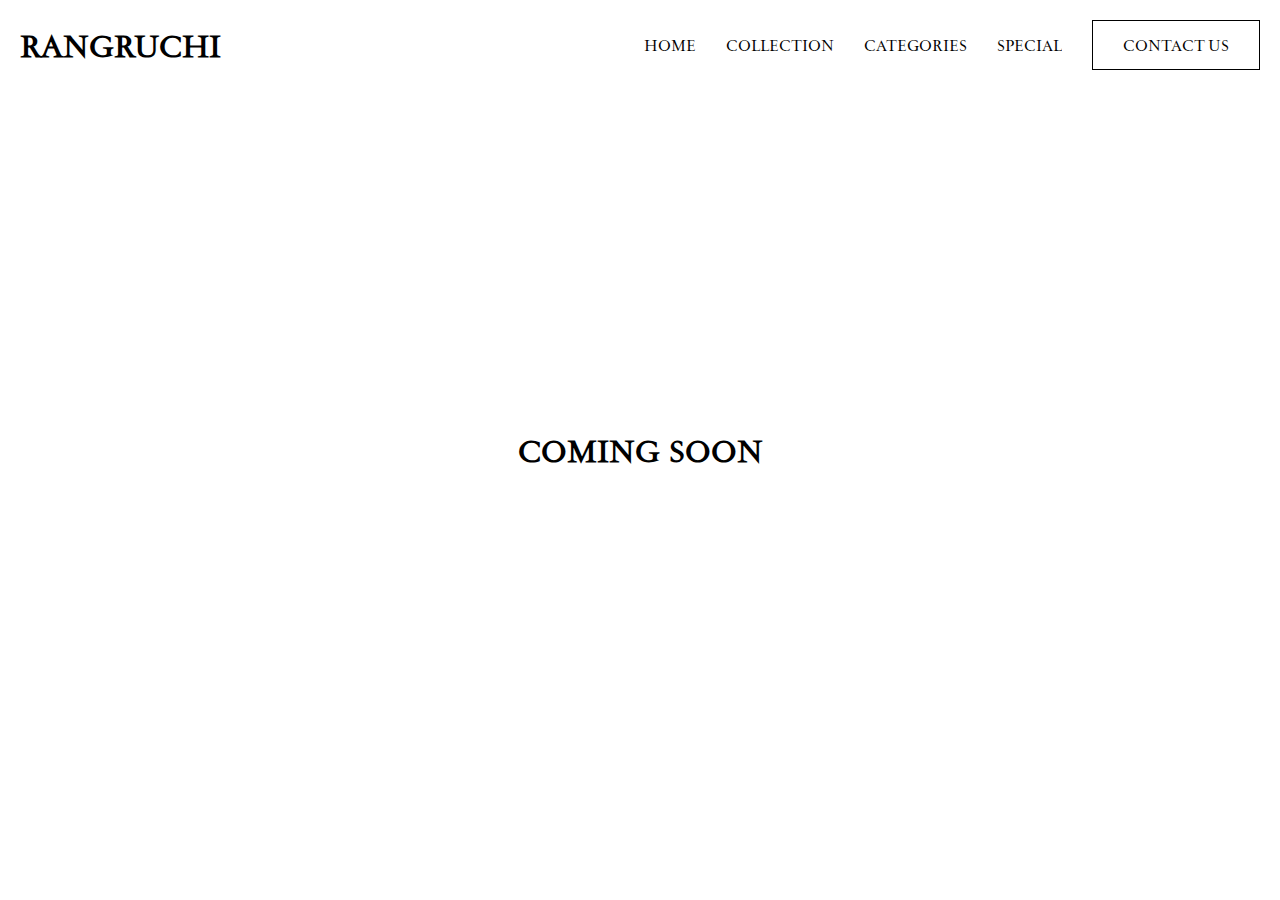
==== collection.html @ 3f219cbe "PLEASE HOJA" ====
<!DOCTYPE html>
<html lang="en">
  <head>
    <meta charset="UTF-8" />
    <meta name="viewport" content="width=device-width, initial-scale=1.0" />
    <title>Rakhi - Collection</title>
    <link rel="stylesheet" href="style.css" />
    <link rel="stylesheet" href="css/collection.css" />
    <link rel="tab icon" href="./images/pngwing.com.png" />
  </head>
  <body>
    <div class="overlay"></div>
    <div class="modelWindow">
      <h1 class="model--closeBtn">&olcross;</h1>
      <img class="model--bgImg" src="./images/modelImg.png" alt="" />
      <div class="modelWindow--content">
        <a href="" class="model--link">rakhi</a>
        <a href="mala.html" class="model--link">door mala</a>
        <a href="" class="model--link">subh laab</a>
        <a href="" class="model--link">tray</a>
        <a href="" class="model--link">MORE</a>
      </div>
    </div>
    <div class="navbar--mobile-section">
      <img class="closeBtn" src="./images/close.png" alt="" />
      <span>
        <a href="index.html" class="model--link">Home</a>
        <a href="mala.html" class="model--link">Collection</a>
        <a href="" class="model--link modelBtn">Categories</a>
        <a href="special.html" class="model--link">Special</a>
        <a href="index.html#section--5" class="model--link">Contact Us</a>
      </span>
    </div>
    <nav id="navbar--desktop">
      <h1 class="logo">RANGRUCHI</h1>
      <span class="nav--links">
        <a href="index.html">home</a>
        <a href="collection.html">Collection</a>
        <a href="" class="modelBtn">Categories</a>
        <a href="special.html">Special</a>
        <a href="index.html#section--5" class="contactForm--btn"
          ><button class="contactBtn">Contact Us</button></a
        >
      </span>
    </nav>
    <nav id="navbar--mobile">
      <h1 class="logo">RAKHI</h1>
      <span class="nav--links">
        <button class="menuOpen">
          <img src="./images/hamburger.png" alt="menu tab" />
        </button>
      </span>
    </nav>
    <h1 class="comingsoon">COMING SOON</h1>
    <script src="./script.js"></script>
    <script src="./js/collection.js"></script>
  </body>
</html>
---- style.css ----
@font-face {
  font-family: sans;
  src: url(./fonts/AvenirNextLTPro-Regular.otf);
}
@font-face {
  font-family: lvmh;
  src: url(./fonts/lvmh-regular.otf);
}
* {
  margin: 0;
  padding: 0;
  box-sizing: border-box;
}
body {
  font-family: lvmh;
  overflow-x: hidden;
}
:root {
  --primary: #a72949;
  --secondary: ;
  --button: #d1062b;
  --white: #fff;
}
a {
  text-decoration: none;
  color: black;
}
.loader--area {
  width: 100%;
  height: 100vh;
  background-color: var(--primary);
  background-image: url("./images/modelImg.png");
  background-size: cover;
  position: fixed;
  top: 0;
  z-index: 1000;
}
.loader--area img {
  position: absolute;
  top: 40%;
  left: 45%;
  transform: translate(-50%, -50%);
  width: 150px;
  height: 150px;
  animation: animate 4.4s linear infinite;
  border-radius: 50%;
  transition: keyframes 1s ease-in-out;
}
@keyframes animate {
  0% {
    transform: rotate(0deg);
  }
  100% {
    transform: rotate(360deg);
  }
}
/* MODELWINDOW */
.active {
  display: block !important;
}
.overlay {
  display: none;
  width: 100vw;
  height: 100vh;
  position: fixed;
  z-index: 999;
  backdrop-filter: blur(3px);
  top: 0;
}
.modelWindow {
  display: none;
  width: 60%;
  height: 60vh;
  background-color: var(--button);
  position: fixed;
  top: 50%;
  left: 50%;
  transform: translate(-50%, -50%);
  z-index: 1000;
  border: 2px solid #fff;
}
.model--closeBtn {
  z-index: 1000;
  font-weight: 100;
  color: #fff;
  position: absolute;
  right: 13px;
  top: 3px;
  cursor: pointer;
}
.model--bgImg {
  position: absolute;
  width: 50%;
  left: 0;
  top: 0;
}
.modelWindow--content {
  display: flex;
  flex-direction: column;
  position: absolute;
  top: 50%;
  left: 67%;
  transform: translate(-50%, -50%);
}
.model--link {
  font-size: 30px;
  text-transform: uppercase;
  color: white;
  position: relative;
}
.model--link::after {
  content: "";
  position: absolute;
  bottom: 0;
  left: 0;
  width: 100%;
  height: 0.2px;
  background-color: #fff;
  transform: scaleX(0);
  transform-origin: left;
  transition: all 0.3s;
}
.model--link:hover::after {
  transform: scaleX(1);
  transform-origin: right;
  height: 100%;
  background-color: #a7294955;
  border-bottom: 0.2px solid #fff !important;
}
/*  */
/* .cursor {
  width: 60px;
  height: 60px;
  position: absolute;
  top: 50%;
  left: 50%;
  transform: translate(-50%, -50%);
  z-index: 100;
  pointer-events: none;
}
.cursor img {
  width: 100%;
  height: 100%;
  object-fit: contain;
  animation: rotate 10s linear infinite;
}
@keyframes rotate {
  0% {
    transform: rotate(0deg);
  }
  100% {
    transform: rotate(360deg);
  }
} */
#navbar--desktop {
  display: flex;
}
#navbar--mobile {
  display: none;
}
#navbar--mobile button {
  background-color: transparent;
  border: 0px;
  cursor: pointer;
}
#navbar--mobile img {
  width: 40px;
}
.closeBtn {
  width: 45px;
  position: absolute;
  right: 50px;
  top: 30px;
}
.navbar--mobile-section {
  position: fixed;
  z-index: 1000;
  width: 100%;
  height: 110vh;
  background-color: var(--primary);
  transform: translateX(-110%);
  transition: transform 1.2s;
}
.navbar--mobile-section span {
  position: absolute;
  display: flex;
  flex-direction: column;
  top: 40%;
  left: 50%;
  transform: translate(-50%, -50%);
}
nav {
  padding: 20px;
  display: flex;
  align-items: center;
  justify-content: space-between;
  background-color: #fff;
  position: sticky;
  top: 0;
  z-index: 999;
}
.nav--links {
  display: flex;
  align-items: center;
  gap: 30px;
}
.nav--links a,
.nav--links button {
  text-transform: uppercase;
  position: relative;
  overflow: hidden;
}
.nav--links a::after {
  content: "";
  position: absolute;
  width: 100%;
  height: 0.4px;
  bottom: 0;
  left: 0;
  background-color: black;
  transform: scale(0%);
  transform-origin: left;
  transition: all 0.6s;
}
.nav--links a:hover::after {
  transform: scale(1);
  transform-origin: right;
}
.contactBtn {
  background-color: transparent;
  padding: 14px 30px;
  border: 0.4px solid;
  transition: all 0.3s;
  cursor: pointer;
  font-family: lvmh;
  font-size: 16px;
  text-transform: uppercase;
}
.contactBtn:hover {
  background-color: var(--button);
  color: var(--white);
}
/* Page1 */
.page1 {
  width: 100%;
  height: 50vh;
  position: relative;
  overflow: hidden;
}
.page1 img {
  width: 100%;
  height: 100vh;
  object-fit: cover;
}
.quote {
  display: flex;
  align-items: center;
  justify-content: space-around;
  padding-inline: 100px;
}
.quote img {
  height: 40vh;
}
.quote span {
  width: 50%;
  display: flex;
  flex-direction: column;
  align-items: end;
  gap: 20px;
}
.quote h1 {
  font-size: 24px;
  text-align: end;
  font-weight: 100;
}
.categories {
  display: grid;
  grid-template-columns: repeat(3, 1fr);
  grid-template-rows: repeat(2, 400px);
}
.cat--card {
  margin-inline: 30px;
  position: relative;
  transition: all 0.4s;
  margin-top: 50px;
  overflow: hidden;
}
.cat--card a {
  position: absolute;
  bottom: 0;
  padding: 10px 15px;
  font-size: 20px;
  text-transform: uppercase;
  background-color: #fff;
  width: 100%;
  z-index: 2;
}
.cat--card:hover {
  box-shadow: 0px 0px 20px #8e8e8e;
}
.cat--card img {
  width: 100%;
  z-index: -1;
  position: absolute;
}
.categories .cat--card:nth-child(6) {
  box-shadow: 0px 0px 0px !important;
  border: 0px;
}
.collection {
  font-size: 60px;
  text-transform: uppercase;
  padding: 100px 30px 0px 30px;
  font-family: lvmh;
  font-weight: 100;
  text-align: center;
}
.page2 {
  display: grid;
  grid-template-columns: repeat(3, 350px);
  justify-content: center;
  margin-bottom: 40px;
}
.card {
  margin: 30px;
  position: relative;
  display: flex;
  flex-direction: column;
  overflow: hidden;
  gap: 20px;
  border: 10px;
  overflow: hidden;
}
.cut--price {
  text-decoration: line-through;
}
.discount {
  position: absolute;
  font-size: 10px;
  color: white;
  z-index: 100;
  background-color: var(--button);
  padding: 14px 30px;
}
.card img {
  width: 100%;
  height: 300px;
  object-fit: cover;
  transition: all 0.3s;
  border-radius: 20px;
  background-color: #eee;
}
.card .card-content {
  display: flex;
  flex-direction: column;
  align-items: center;
  gap: 8px;
  margin-top: 10px;
}
.card-content span {
  display: flex;
  flex-direction: column;
  align-items: center;
}
.card button {
  padding: 10px 30px;
}
.card:hover img {
  scale: 1.02;
  border-radius: 0%;
}
.collection--anker {
  display: flex;
  justify-content: center;
  width: 100%;
  position: relative;
  transform: translateY(-20px);
}
.collection--anker .contactBtn {
  border: 0px !important;
}
/* SLIDER */
.slider {
  max-width: 100%;
  height: 30rem;
  margin: 100px auto;
  position: relative;

  /* IN THE END */
  overflow: hidden;
}
.client-heading {
  position: relative;
  font-size: 60px;
  margin-inline: 50px;
  font-family: lvmh;
  color: #fff;
  font-weight: 100;
  text-transform: uppercase;
  z-index: 1000;
}
.slide {
  position: absolute;
  top: 0;
  width: 100%;
  height: 30rem;
  background-image: url(./images/modelImg.png);
  background-repeat: no-repeat;
  display: flex;
  align-items: center;
  justify-content: center;
  color: #e0e0e0;
  /* THIS creates the animation! */
  transition: transform 1s;
  background-color: var(--primary);
}

.slide > img {
  /* Only for images that have different size than slide */
  width: 100%;
  height: 100%;
  object-fit: cover;
}

.slider__btn {
  position: absolute;
  top: 50%;
  z-index: 10;
  border: none;
  background-color: transparent;
  font-family: inherit;
  color: var(--white);
  border-radius: 50%;
  height: 5.5rem;
  width: 5.5rem;
  font-size: 3.25rem;
  cursor: pointer;
}

.slider__btn--left {
  left: 6%;
  transform: translate(-50%, -50%);
}

.slider__btn--right {
  right: 6%;
  transform: translate(50%, -50%);
}

/* TESTIMONIALS */
.testimonial {
  width: 65%;
  position: relative;
}
.testimonial__header {
  font-size: 2rem;
  margin-bottom: 0.5rem;
}

.testimonial__text {
  font-size: 1rem;
  margin-bottom: 3.5rem;
  color: #cfcfcf;
}

.testimonial__author {
  font-style: normal;
  display: flex;
  flex-direction: column;
}

.testimonial__name {
  font-size: 1.3rem;
  /* font-weight: 500; */
  margin: 0;
}

.testimonial__location {
  font-size: 1.1rem;
}

.section__title--testimonials {
  margin-bottom: 4rem;
}

/* FORM */
.contactForm {
  width: 100%;
  position: relative;
}
form {
  display: flex;
  flex-direction: column;
  align-items: center;
  justify-content: center;
  gap: 10px;
  margin-block: 100px;
}
form input {
  width: 50%;
  padding: 20px 10px;
  border: 0px;
  border-bottom: 1px solid;
}
form textarea {
  width: 50%;
  padding: 20px 10px;
  border: 0px;
  border-bottom: 1px solid;
}
form input:focus,
form textarea:focus {
  outline: none;
}
/* FOOTER */
footer {
  width: 100%;
  height: 60vh;
  background-color: var(--primary);
  overflow: hidden;
  position: relative;
}
footer > img {
  position: absolute;
  top: -10%;
  right: 0;
  transform: rotate(90deg);
}
.footer-content {
  display: flex;
  flex-direction: column;
}
.footer-content span {
  z-index: 100;
  position: relative;
  overflow: hidden;
}
.footer-content .footer--heading-area {
  font-size: 3vw;
  color: #fff;
  display: flex;
  justify-content: space-between;
  z-index: 100;
  margin: 20px;
}
.footer-content .footer--content-link {
  display: grid;
  grid-template-columns: repeat(2, 250px);
}
.footer-content .footer--content-link span {
  padding-block: 30px;
  display: flex;
  margin: 20px;
  flex-direction: column;
  gap: 10px;
}
.footer-content .footer--content-link h1 {
  font-size: 23px !important;
  color: #fff;
  text-transform: uppercase;
}
.footer-content a {
  color: #ffffff6b;
  text-transform: uppercase;
  font-weight: 900;
  transition: all 0.3s;
}
.footer-content a:hover {
  color: #fff;
}
.social--links {
  position: absolute;
  top: 3px;
  right: 3px;
  display: flex;
  align-items: center;
  gap: 20px;
}
.social--links img {
  width: 40px;
}
.insta--link {
  width: 40px !important;
  padding: 7px;
  background-color: #6d0c23;
  border-radius: 50%;
}
.copyright {
  position: absolute;
  bottom: 0;
  z-index: 1000;
  /* background-color: var(--primary); */
  background-color: transparent;
  width: 100%;
  padding: 14px;
  color: #eee;
  display: flex;
  justify-content: space-between;
  padding-right: 10%;
}
.copyright a {
  color: white;
  font-weight: 900;
}
@media screen and (max-width: 1080px) {
  .page2 {
    grid-template-columns: repeat(3, 1fr);
  }
  .cat--card img {
    object-fit: cover;
  }
  .categories {
    grid-template-rows: repeat(2, 300px);
  }
}
@media screen and (max-width: 1000px) {
  .card {
    align-items: center;
  }
  .card img {
    width: 220px;
    height: 220px;
  }
  .modelWindow {
    width: 85%;
    height: 80vh;
  }
}
@media screen and (max-width: 850px) {
  .card img {
    width: 180px;
    height: 180px;
  }
  .quote {
    padding-inline: 10px;
  }
  .categories {
    grid-template-columns: repeat(2, 1fr);
    grid-template-rows: repeat(3, 360px);
  }
  form input {
    width: 70%;
  }
  form textarea {
    width: 70%;
  }
  .client-heading {
    font-size: 50px;
    margin-inline: 24px;
  }
  #navbar--desktop {
    display: none;
  }
  #navbar--mobile {
    display: flex;
  }
  .model--bgImg {
    width: 100%;
  }
}
@media screen and (max-width: 750px) {
  .page2 {
    grid-template-columns: repeat(2, 1fr);
  }
  .card img {
    width: 240px;
    height: 240px;
  }
  .testimonial__header {
    font-size: 1.6rem;
  }
  .testimonial__text {
    width: 86%;
  }
  .page1 img {
    height: 80vh;
  }
  .closeBtn {
    width: 24px;
  }
  .modelWindow--content {
    left: 50%;
    align-items: center;
    top: 60%;
  }
}
@media screen and (max-width: 600px) {
  .slider__btn--right {
    top: 90%;
  }
  .slider__btn--left {
    top: 90%;
  }
  .card img {
    width: 260px;
    height: 260px;
  }
  .page2 {
    grid-template-columns: 1fr;
    grid-template-rows: repeat(3, 460px);
  }
  .quote h1 {
    font-size: 20px;
  }
  .collection {
    font-size: 46px;
  }
  .quote {
    flex-direction: column;
    gap: 40px;
  }
  .quote span {
    align-items: center;
  }
  .quote h1 {
    text-align: center;
  }
}
@media screen and (max-width: 550px) {
  .categories {
    grid-template-columns: 1fr;
    grid-template-rows: repeat(6, 400px);
  }
  .cat--card a {
    font-size: 26px;
  }
  .categories .cat--card:nth-child(6) {
    height: 100px;
  }
  .testimonial {
    width: 78%;
  }
  .footer-content .footer--content-link {
    grid-template-columns: repeat(3, auto);
  }
  .loader--area img {
    width: 120px;
    height: 120px;
    top: 35%;
    left: 35%;
  }
  .modelWindow {
    width: 100%;
    height: 96vh;
  }
  .modelWindow--content {
    top: 50%;
  }
}
@media screen and (max-width: 450px) {
  .footer-content .footer--heading-area {
    font-size: 4.7vw;
  }
  .footer-content span {
    gap: 10px;
  }
  .social--links img {
    width: 30px;
  }
  .insta--link {
    width: 30px !important;
  }
  .copyright {
    flex-direction: column;
    gap: 8px;
  }
  form input,
  form textarea {
    width: 90%;
  }
  .modelWindow--content {
    left: 30%;
    align-items: start;
  }
}
.logo {
  font-weight: 900;
}
---- css/collection.css ----
.comingsoon {
  position: absolute;
  top: 50%;
  left: 50%;
  transform: translate(-50%, -50%);
}
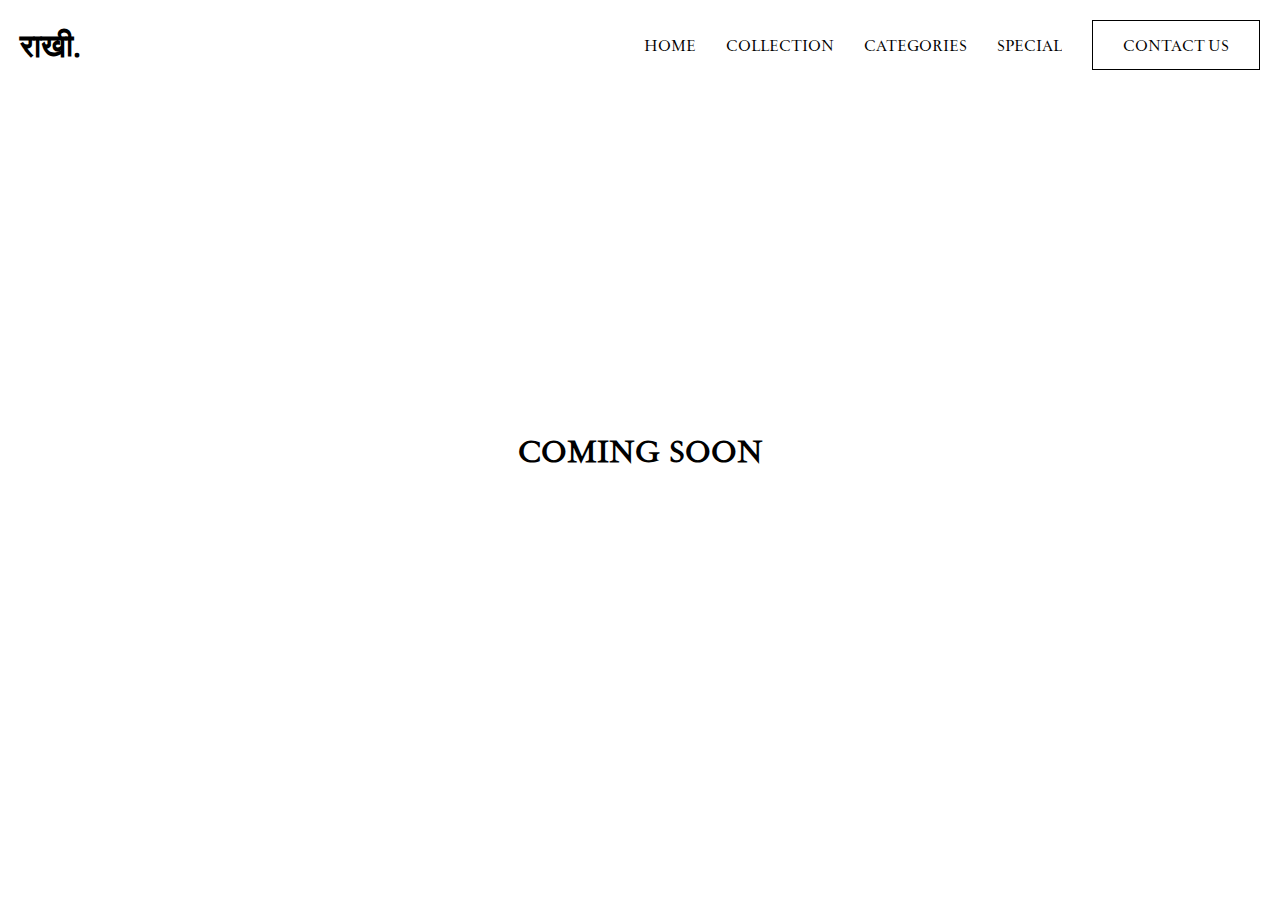
==== commit d93fad79: "a text box added at page 1" ====
--- a/collection.html
+++ b/collection.html
@@ -32,7 +32,7 @@
       </span>
     </div>
     <nav id="navbar--desktop">
-      <h1 class="logo">RANGRUCHI</h1>
+      <h1 class="logo">राखी.</h1>
       <span class="nav--links">
         <a href="index.html">home</a>
         <a href="collection.html">Collection</a>
--- a/style.css
+++ b/style.css
@@ -247,6 +247,34 @@
   position: relative;
   overflow: hidden;
 }
+.page1--content {
+  gap: 30px;
+  display: flex;
+  flex-direction: column;
+  position: absolute;
+  font-size: 18px;
+  color: white;
+  width: 45%;
+  bottom: 10%;
+  left: 6%;
+  transform: translate(-6%, 0%);
+  text-transform: uppercase;
+}
+.specialBtn {
+  font-family: lvmh;
+  color: white;
+  border: 1px solid #fff;
+  background-color: transparent;
+  padding: 12px 30px;
+  font-size: 18px;
+  text-transform: uppercase;
+  cursor: pointer;
+  transition: 0.3s;
+}
+.specialBtn:hover {
+  background-color: #fff;
+  color: var(--button);
+}
 .page1 img {
   width: 100%;
   height: 100vh;
@@ -257,6 +285,9 @@
   align-items: center;
   justify-content: space-around;
   padding-inline: 100px;
+}
+.quote .contactBtn:hover a {
+  color: #fff;
 }
 .quote img {
   height: 40vh;
@@ -627,6 +658,12 @@
   }
 }
 @media screen and (max-width: 850px) {
+  .page1--content {
+    font-size: 14px;
+  }
+  .specialBtn {
+    font-size: 14px;
+  }
   .card img {
     width: 180px;
     height: 180px;
@@ -685,6 +722,28 @@
   }
 }
 @media screen and (max-width: 600px) {
+  .page1--content {
+    left: 50%;
+    transform: translateX(-50%);
+    /* top: 50%;
+    transform: translate(-50%, -50%); */
+    align-items: center;
+    /* background-color: #fff; */
+    background-color: transparent;
+    backdrop-filter: blur(3px);
+    color: #fff;
+    border: 1px solid #fff;
+    color: #fff;
+    padding: 50px;
+    width: 70%;
+  }
+  .specialBtn {
+    border: 1px solid #fff;
+    color: #fff;
+  }
+  .page1--content h1 {
+    text-align: center;
+  }
   .slider__btn--right {
     top: 90%;
   }
@@ -746,6 +805,9 @@
   .modelWindow--content {
     top: 50%;
   }
+  .page1--content h1 {
+    font-size: 22px;
+  }
 }
 @media screen and (max-width: 450px) {
   .footer-content .footer--heading-area {
